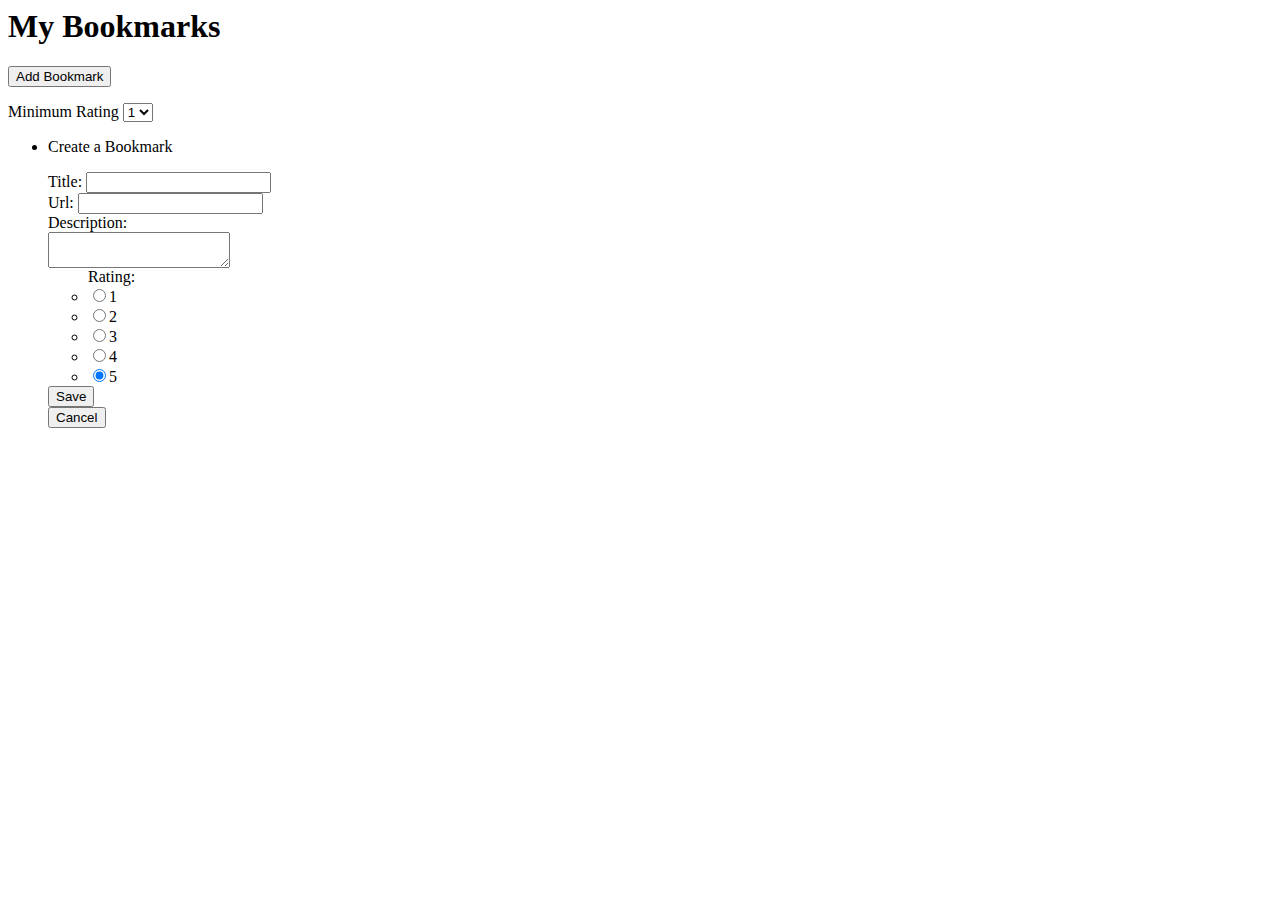
==== templateCreateBookmark.html @ 4f9d9fcc "work in progress on html" ====
<!DOCTYPE <!DOCTYPE html>
<html>
<head>
  <meta charset="utf-8">
  <meta http-equiv="X-UA-Compatible" content="IE=edge">
  <title>Page Title</title>
  <meta name="viewport" content="width=device-width, initial-scale=1">
  <link rel="stylesheet" type="text/css" media="screen" href="styles/index.css">
  
</head>
<body>
  <main role="main">

    <header>
      <div class="container">

          <h1>My Bookmarks</h1>

      </div>
    </header>

    <!-- <section id="errors">


    </section> -->

    <section id="main-menu">

        <div class="col">
          <form>
            <input type="submit" value="Add Bookmark">
          </form>
        </div>
        <div class="col">
          <form>
            <label for="rating">Minimum Rating</label>
            <select id="rating">
              <option>1</option>
              <option>2</option>
              <option>3</option>
              <option>4</option>
              <option>5</option>
            </select>
          </form> 
        </div>

        <div class="col">   
        </div>
        <div class="col">
        </div>
       
    </section>


    <section id="bookmarks">
      <div class="col">
        <ul id="bookmarks-list">

          <li>
            <form>
              <p>Create a Bookmark</p>
              <div class="bookmark-title">

                <div class="form-group">
                  <div class="col">
                      <label for="title">Title:</label>
                      <input id="title" type="text">
                  </div>
                  <div class="col">
                    <label for="url">Url:</label>
                    <input id="url" type="text">
                  </div>
                </div>

                <div class="form-group">
                  <div class="col">
                      <label for="description">Description:</label><br>
                      <textarea id="description"></textarea>
                  </div>
                </div>
                
                <div class="form-group">
                  <ul class="bookmark-rating">
                    Rating:
                    <li><input type="radio" name="rating" value="" checked>1<br></li>
                    <li><input type="radio" name="rating" value="" checked>2<br></li>
                    <li><input type="radio" name="rating" value="" checked>3<br></li>
                    <li><input type="radio" name="rating" value="" checked>4<br></li>
                    <li><input type="radio" name="rating" value="" checked>5<br></li>
                  </ul>
                </div>

                <div class="form-group">
                  <div class="col">
                    <input type="submit" value="Save">
                  </div>
                  <div class="col">
                    <input type="submit" value="Cancel">
                  </div>
                </div>
              </div>
              <div class="bookmark-rating">

              </div>
            </form>
          </li>

        </ul>
      </div>
    </section>

  </main>

  <script src="scripts/index.js"></script>
</body>
</html>
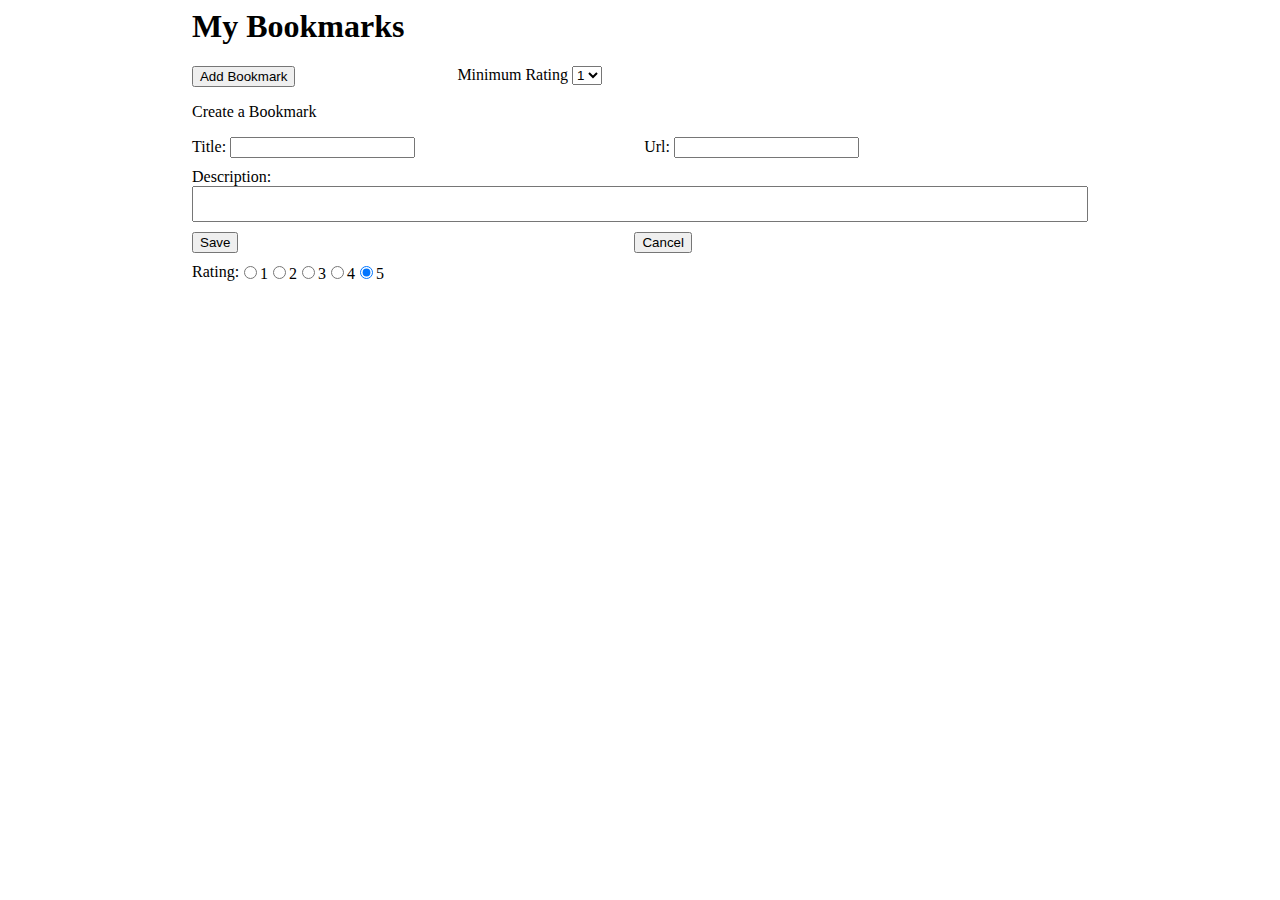
==== commit 66e0dc8b: "fix template" ====
--- a/templateCreateBookmark.html
+++ b/templateCreateBookmark.html
@@ -5,6 +5,7 @@
   <meta http-equiv="X-UA-Compatible" content="IE=edge">
   <title>Page Title</title>
   <meta name="viewport" content="width=device-width, initial-scale=1">
+  <link rel="stylesheet" href="https://use.fontawesome.com/releases/v5.7.2/css/all.css" integrity="sha384-fnmOCqbTlWIlj8LyTjo7mOUStjsKC4pOpQbqyi7RrhN7udi9RwhKkMHpvLbHG9Sr" crossorigin="anonymous">
   <link rel="stylesheet" type="text/css" media="screen" href="styles/index.css">
   
 </head>
@@ -19,10 +20,11 @@
       </div>
     </header>
 
-    <!-- <section id="errors">
-
-
-    </section> -->
+    <section id="errors">
+        <div class="col">
+          <p id="error-message">Some Error</p>
+        </div>
+    </section>
 
     <section id="main-menu">
 
@@ -78,6 +80,15 @@
                       <textarea id="description"></textarea>
                   </div>
                 </div>
+
+                <div class="form-group">
+                  <div class="col">
+                    <input type="submit" value="Save">
+                  </div>
+                  <div class="col">
+                    <input type="submit" value="Cancel">
+                  </div>
+                </div>
                 
                 <div class="form-group">
                   <ul class="bookmark-rating">
@@ -89,17 +100,6 @@
                     <li><input type="radio" name="rating" value="" checked>5<br></li>
                   </ul>
                 </div>
-
-                <div class="form-group">
-                  <div class="col">
-                    <input type="submit" value="Save">
-                  </div>
-                  <div class="col">
-                    <input type="submit" value="Cancel">
-                  </div>
-                </div>
-              </div>
-              <div class="bookmark-rating">
 
               </div>
             </form>
--- a/styles/index.css
+++ b/styles/index.css
@@ -0,0 +1,72 @@
+body {
+  /* height: 100%; */
+}
+
+.main {
+  /* border: 1px solid black; */
+}
+
+header {
+  width: 70vw;
+  margin: 0 auto;
+}
+
+section {
+  width: 70vw;
+  margin: 0 auto;
+  display: flex;
+  /* border: 1px solid black; */
+  justify-content: center;
+  align-content: center;
+}
+
+.col {
+  flex-grow: 1;
+  flex-shrink: 1;
+  /* border: 1px solid black; */
+  align-items: center;
+}
+
+.col-2 {
+  flex-grow: 2;
+  flex-shrink: 2;
+  /* border: 1px solid black; */
+  align-items: center;
+}
+
+form {
+  margin: 0;
+  padding: 0;
+}
+
+.form-group {
+  display: flex;
+  margin: 10px 0;
+}
+
+ul {
+  list-style-type: none;
+  margin: 0;
+  padding: 0;
+}
+
+textarea {
+  resize: none;
+  width: 100%;
+}
+
+.bookmark-rating {
+  display: flex;
+}
+
+/* error box for top of page */
+#errors {
+  display: none;
+  position: absolute;
+  top: 0;
+  width: 100vw;
+  height: 10vh;
+  background-color: white;
+  text-align: center;
+  border-bottom: 1px black solid;
+}